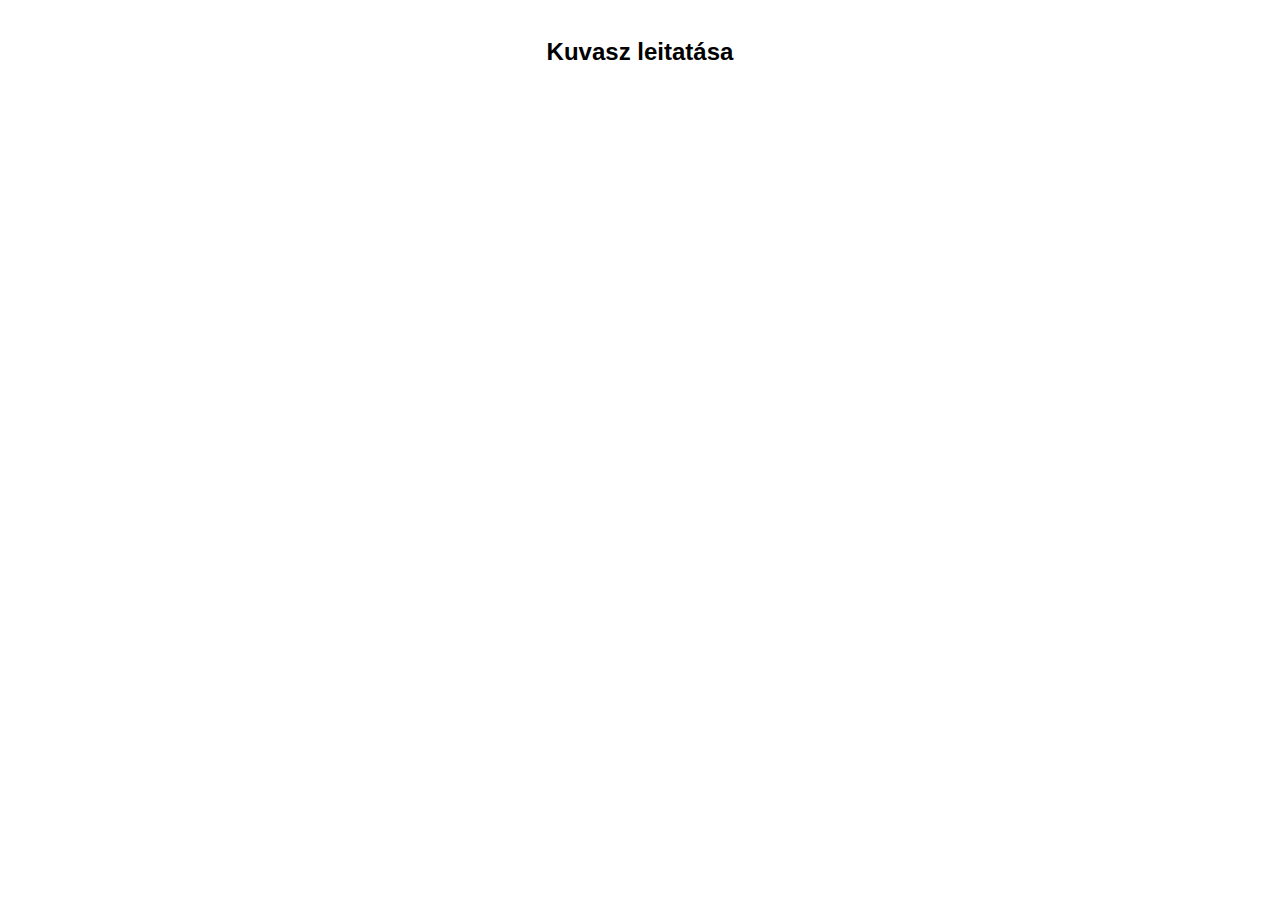
==== dbalap.html @ f5a4d996 "firebase" ====
<!DOCTYPE html>
<html>
<head>
    <title>Viewer Page</title>
    <link rel="stylesheet" href="style.css">
</head>
<body>
<div class="container">
    <h2 id ="bigOne" >Kuvasz leitatása</h2>




</body>
</html>
---- style.css ----
/* styles.css */
.container {
    text-align: center;
    font-family: 'Roboto', Arial, sans-serif;
    padding: 10px;
}

.imageContainer {
    display: flex; /* Flexbox elrendezés, hogy a kép és gomb egymás mellett legyen */
    align-items: center;
    justify-content: center;
    gap: 20px;
    margin-top: 20px;
}

.picturebox {
    width: 150px;
    height: 150px;
    background-image: url('Pictures/Kuvasz.png');
    background-size: cover;
    background-position: center;
    background-repeat: no-repeat;
    border: 1px solid #000;
}

#changeImageButton {
    margin-top: 10px;
    display: block;
}


.label {
    font-size: 18px;
    margin-top: 20px;
    display: block;
}

.imageButton {
    width: 100px;
    height: 130px;
    border: none;
    background-image: url('Pictures/GinTo0.png');
    background-size: cover;       /* Scale the image to cover the button */
    background-position: center;   /* Center the image in the button */
    background-color: transparent;
    cursor: pointer;
}

/* Optional: Hover effect */
.imageButton:hover {
    opacity: 0.6; /* Slightly fade on hover */
}
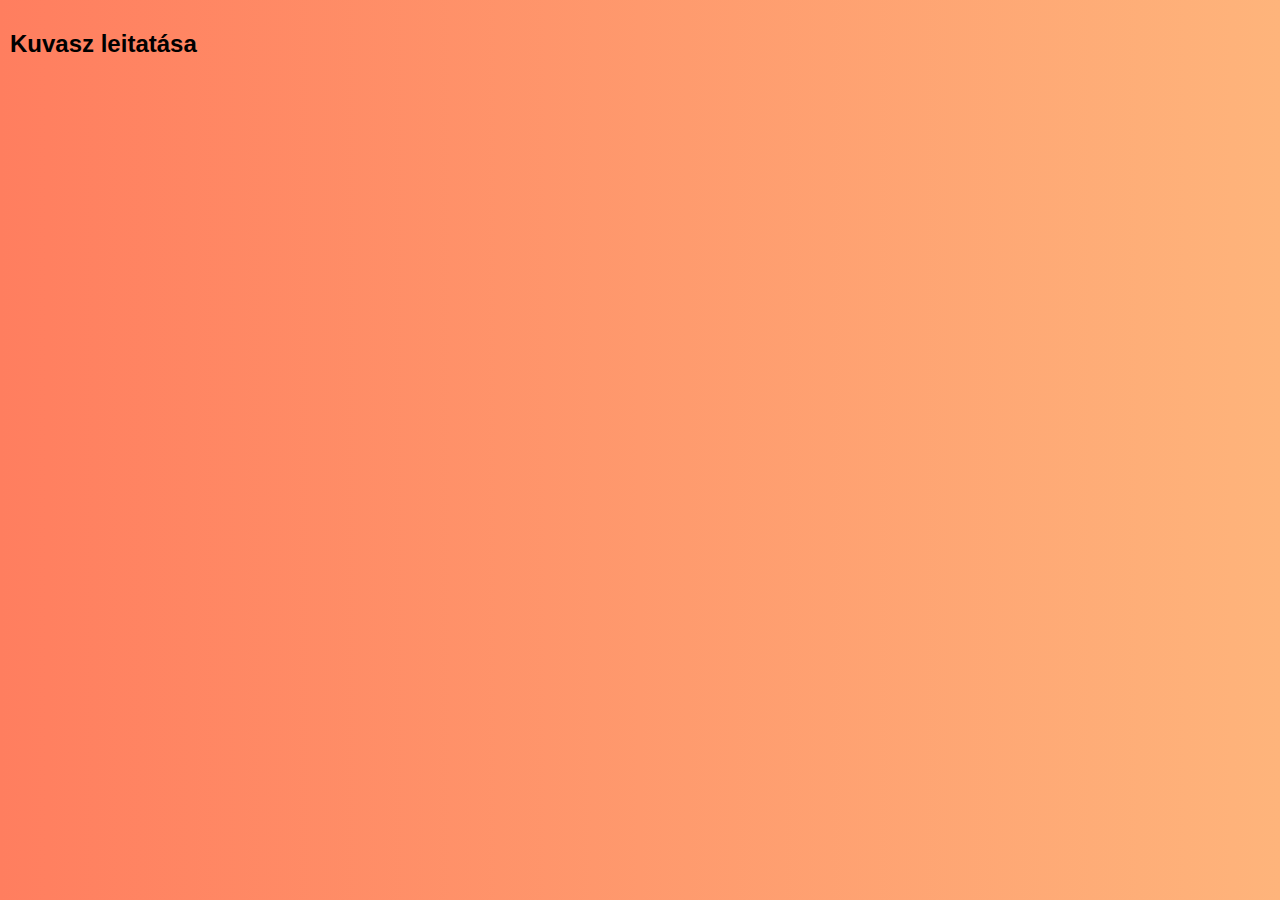
==== commit 193d50d7: "menu and design" ====
--- a/dbalap.html
+++ b/dbalap.html
@@ -7,9 +7,5 @@
 <body>
 <div class="container">
     <h2 id ="bigOne" >Kuvasz leitatása</h2>
-
-
-
-
 </body>
 </html>
--- a/style.css
+++ b/style.css
@@ -1,16 +1,41 @@
 /* styles.css */
-.container {
-    text-align: center;
-    font-family: 'Roboto', Arial, sans-serif;
-    padding: 10px;
+#loading {
+    /* Alapértelmezetten rejtett */
+    position: fixed;
+    top: 0;
+    left: 0;
+    width: 100%;
+    height: 100%;
+    background-color: rgba(0, 0, 0, 0.5);
+    color: white;
+    font-size: 24px;
+    display: flex;
+    justify-content: center;
+    align-items: center;
+    z-index: 1000;
+}
+#MainContent {
+    display: none;
 }
 
-.imageContainer {
-    display: flex; /* Flexbox elrendezés, hogy a kép és gomb egymás mellett legyen */
-    align-items: center;
-    justify-content: center;
-    gap: 20px;
-    margin-top: 20px;
+body {
+    display: flex;
+    flex-direction: column;
+    align-items: left;
+    justify-content: left;
+    height: 100vh;
+    margin: 0;
+    font-family: Arial, sans-serif;
+    background: linear-gradient(to right, #ff7e5f, #feb47b); 
+}
+
+.container {
+    display: flex;
+    flex-direction: row;  /* **Változtatás**: a container elrendezését oszloposra változtattam */
+    gap: 20px;               /* **Változtatás**: hozzáadtam egy nagyobb gap-et a két elem között */
+    margin: 10px;
+    align-items:start;     /* **Változtatás**: középre igazítottam az elemeket */
+    justify-content: left; /* **Változtatás**: középre igazítottam a tartalmat */
 }
 
 .picturebox {
@@ -18,9 +43,14 @@
     height: 150px;
     background-image: url('Pictures/Kuvasz.png');
     background-size: cover;
-    background-position: center;
+    background-position: left;
     background-repeat: no-repeat;
-    border: 1px solid #000;
+    margin-left: 0;  /* Aligns to the left */
+    margin-right: 0; /* Ensures no auto margin on the right */
+    border-radius: 6px;
+    color: #fff;
+    border: none;
+    box-shadow: 0 0 15px rgba(0, 0, 0, 0.3);
 }
 
 #changeImageButton {
@@ -28,11 +58,20 @@
     display: block;
 }
 
-
 .label {
-    font-size: 18px;
-    margin-top: 20px;
-    display: block;
+    width: 280px;
+    background: #ff6e54;
+    height: 50px;
+    font-size: 17px;
+    border-radius: 6px;
+    color: #fff;
+    border: none;
+    display: flex;
+    justify-content: center;
+    align-items: center;
+    text-align: center;
+    box-shadow: 0 0 15px rgba(0, 0, 0, 0.3);
+    text-shadow: 2px 2px 5px rgba(0, 0, 0, 0.4);
 }
 
 .imageButton {
@@ -41,12 +80,91 @@
     border: none;
     background-image: url('Pictures/GinTo0.png');
     background-size: cover;       /* Scale the image to cover the button */
-    background-position: center;   /* Center the image in the button */
+    background-position: left;   /* Center the image in the button */
     background-color: transparent;
     cursor: pointer;
+    transition: transform 0.1s ease; /* Smooth transition for the scale effect */
 }
 
-/* Optional: Hover effect */
+.imageButton:active {
+    transform: scale(0.95); /* Slightly shrink the button when clicked */
+}
+
 .imageButton:hover {
-    opacity: 0.6; /* Slightly fade on hover */
+    opacity: 0.9; /* Változtatott áttetszőség, ha szükséges */
 }
+
+.MenuButton {
+    margin-top: 10px;
+    margin-left: 10px;
+    width: 50px;
+    height: 50px;
+    border: none;
+    background-image: url('Pictures/menus.png');
+    background-size: 95%;      
+    background-position: center;
+    background-color: #ff6e54;
+    border-radius: 10px;
+    cursor: pointer;
+    transition: transform 0.1s ease; /* Smooth transition for the scale effect */
+    box-shadow: 0 0 15px rgba(0, 0, 0, 0.3);
+}
+.MenuButton:active {
+    transform: scale(0.95); /* Slightly shrink the button when clicked */
+}
+
+.MenuButton:hover {
+    opacity: 0.9; /* Változtatott áttetszőség, ha szükséges */
+}
+/*menu*/
+
+.menuPanel {
+    display: none;
+    position: fixed;
+    top: 0;
+    left: 0;
+    width: 100%;
+    height: 100%;
+    background-color: rgba(0, 0, 0, 0.8); /* Sötét áttetsző háttér */
+    z-index: 1000;
+    justify-content: left;
+    align-items: start;
+}
+
+#menuPanel ul {
+    list-style-type: none;
+    margin: 0;
+    padding: 0;
+    background: white;
+    border-radius: 10px;
+    width: 200px;
+    text-align: center;
+    padding: 10px;
+    box-shadow: 0 5px 15px rgba(0, 0, 0, 0.3);
+    margin-top: 100px;
+    margin-left: 30px;
+}
+
+#menuPanel ul li {
+    margin: 10px 0;
+}
+
+#menuPanel ul li a {
+    text-decoration: none;
+    color: #ff6e54;
+    font-size: 18px;
+}
+
+#menuPanel ul li a:hover {
+    color: #feb47b;
+}
+
+#closeMenuButton {
+    margin-top: 20px;
+    padding: 10px 20px;
+    background-color: #ff6e54;
+    color: white;
+    border: none;
+    border-radius: 5px;
+    cursor: pointer;
+}
